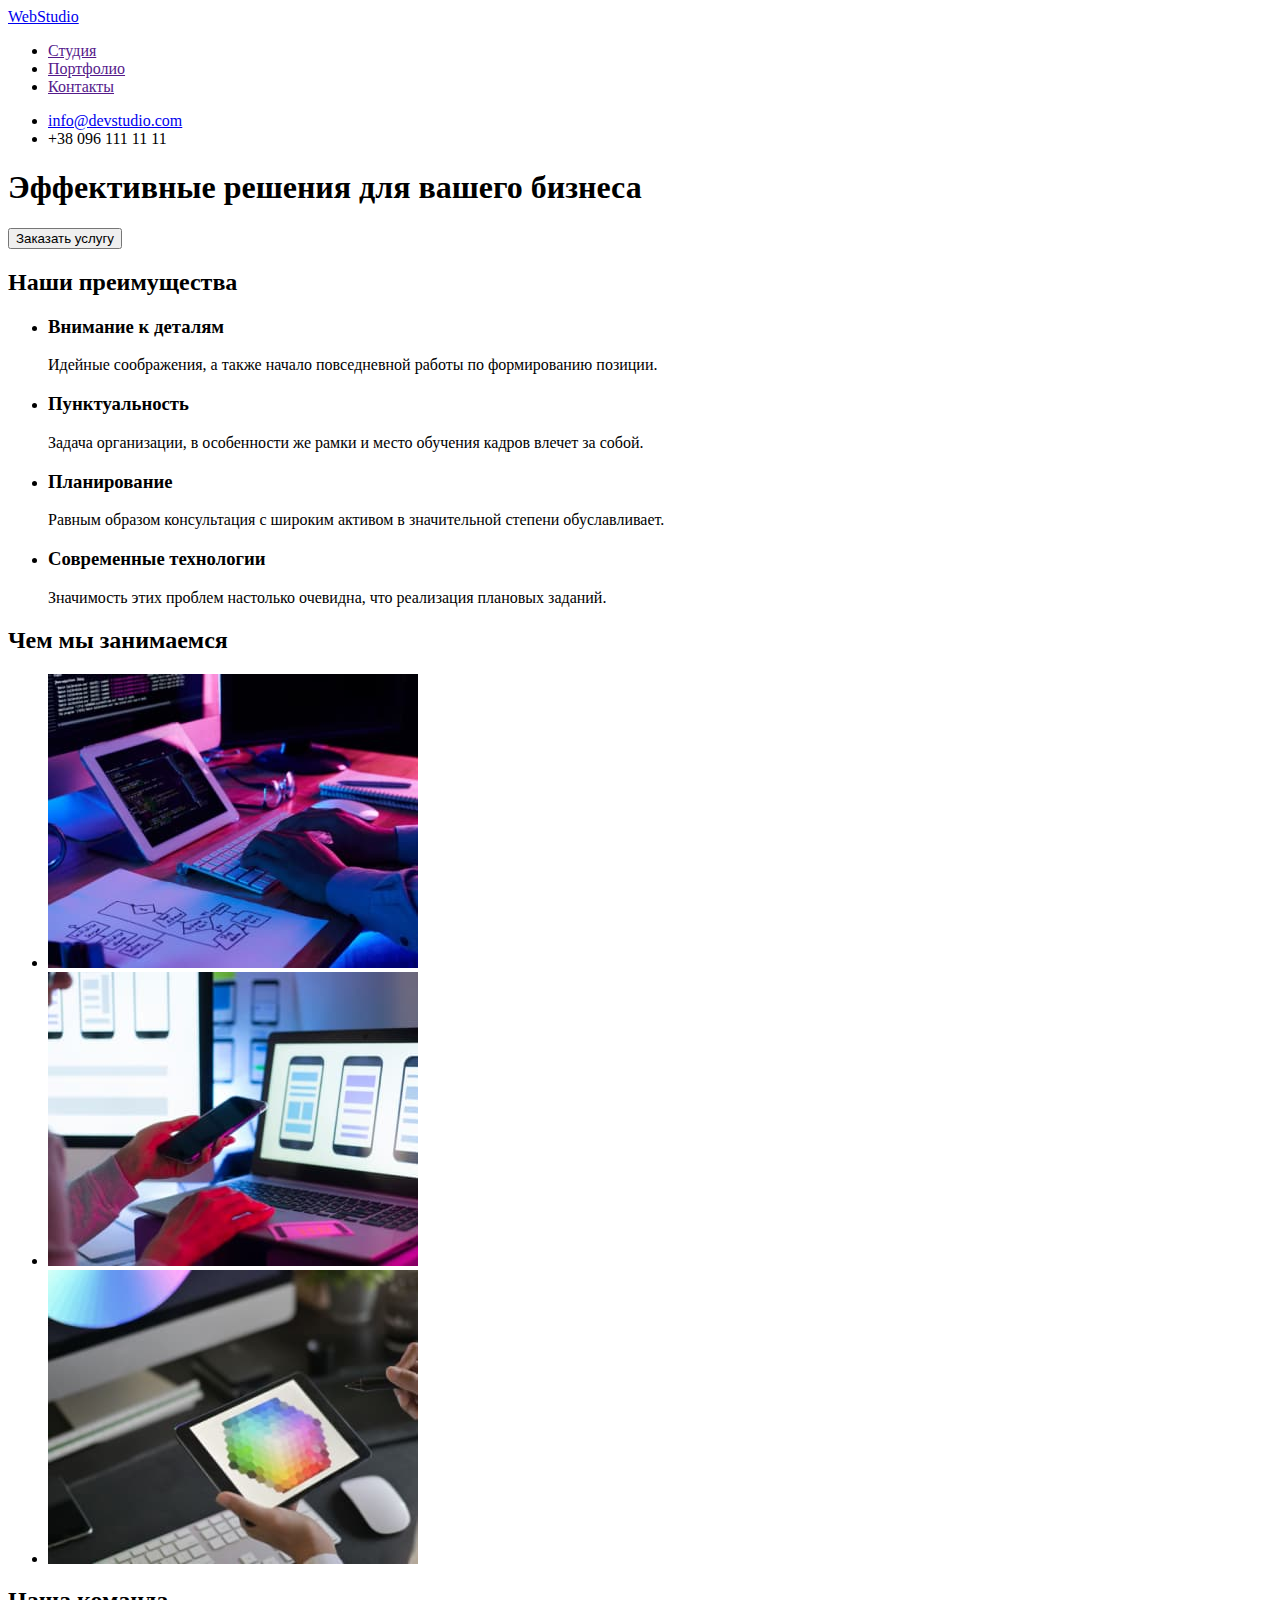
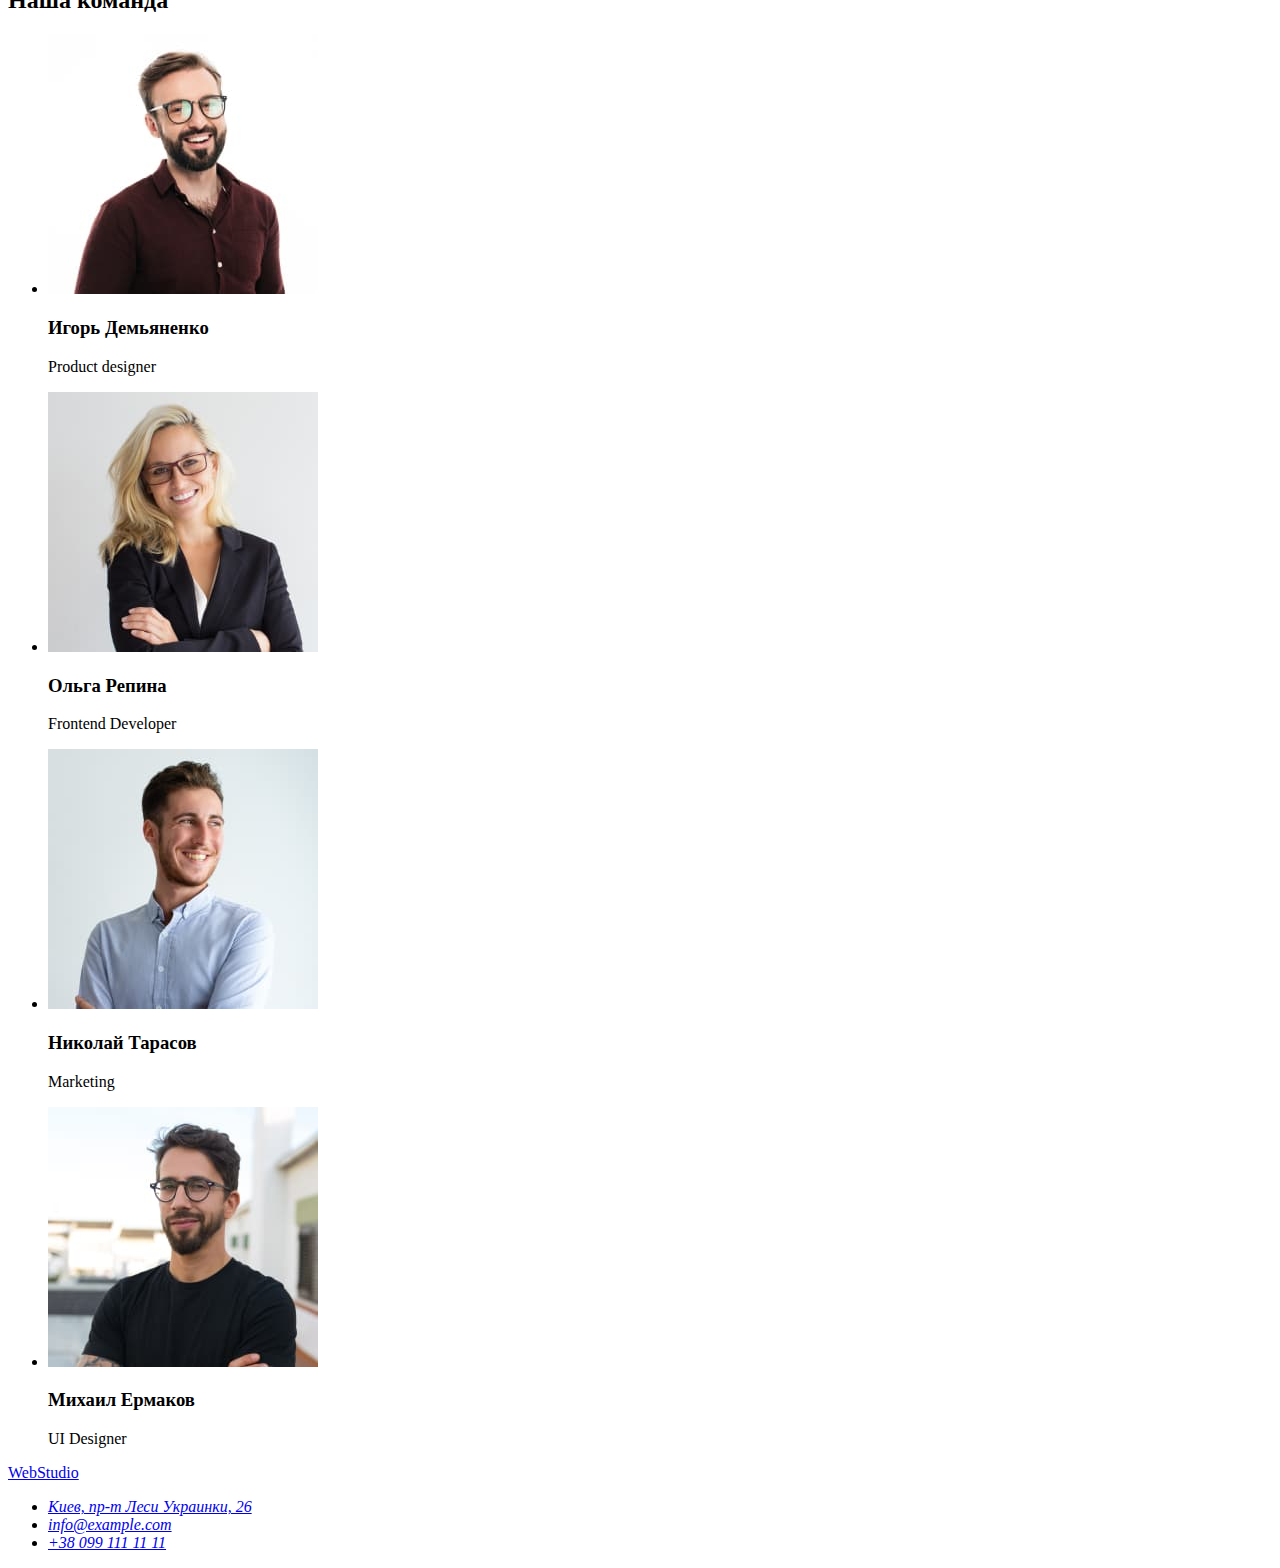
==== index.html @ 43de727d "add 1st hw to 2nd" ====
<!DOCTYPE html>
<html lang="ru">
  <head>
    <meta charset="UTF-8" />
    <meta http-equiv="X-UA-Compatible" content="IE=edge" />
    <meta name="viewport" content="width=device-width, initial-scale=1.0" />
    <title>Document</title>
  </head>
  <body>
    <!-- Хедер -->
    <header>
      <a href="index.html">WebStudio</a>
      <nav>
        <ul>
          <li><a href="">Студия</a></li>
          <li><a href="">Портфолио</a></li>
          <li><a href="">Контакты</a></li>
        </ul>
      </nav>
      <ul>
        <li><a href="mailto:info@devstudio.com">info@devstudio.com</a></li>
        <li>+38 096 111 11 11</li>
      </ul>
    </header>
    <main>
      <!-- Hero -->
      <section>
        <h1>Эффективные решения для вашего бизнеса</h1>
        <button type="button">Заказать услугу</button>
      </section>
      <!-- Наши преимущества -->
      <section>
        <h2>Наши преимущества</h2>
        <ul>
          <li>
            <h3>Внимание к деталям</h3>
            <p>Идейные соображения, а также начало повседневной работы по формированию позиции.</p>
          </li>
          <li>
            <h3>Пунктуальность</h3>
            <p>
              Задача организации, в особенности же рамки и место обучения кадров влечет за собой.
            </p>
          </li>
          <li>
            <h3>Планирование</h3>
            <p>
              Равным образом консультация с широким активом в значительной степени обуславливает.
            </p>
          </li>
          <li>
            <h3>Современные технологии</h3>
            <p>Значимость этих проблем настолько очевидна, что реализация плановых заданий.</p>
          </li>
        </ul>
      </section>
      <!-- Чем мы занимаемся -->
      <section>
        <h2>Чем мы занимаемся</h2>
        <ul>
          <li>
            <img src="./images/code.jpg" alt="Написание кода" width="370" />
          </li>
          <li>
            <img src="./images/app.jpg" alt="Поддержка мобильных приложений" width="370" />
          </li>
          <li>
            <img src="./images/tablet.jpg" alt="Поддержка планшетов" width="370" />
          </li>
        </ul>
      </section>
      <!-- Команда -->
      <section>
        <h2>Наша команда</h2>
        <ul>
          <li>
            <img src="./images/ihor.jpg" alt="фото Игорь Демьяненко" width="270" />
            <h3>Игорь Демьяненко</h3>
            <p>Product designer</p>
          </li>
          <li>
            <img src="./images/olha.jpg" alt="фото Ольга Репина" width="270" />
            <h3>Ольга Репина</h3>
            <p>Frontend Developer</p>
          </li>
          <li>
            <img src="./images/mykola.jpg" alt="фото Николай Тарасов" width="270" />
            <h3>Николай Тарасов</h3>
            <p>Marketing</p>
          </li>
          <li>
            <img src="./images/mykhailo.jpg" alt="фото Михаила Ермакова" width="270" />
            <h3>Михаил Ермаков</h3>
            <p>UI Designer</p>
          </li>
        </ul>
      </section>
    </main>
    <!-- Футер -->
    <footer>
      <a href="index.html">WebStudio</a>
      <address>
        <ul>
          <li><a href="https://goo.gl/maps/RKwU9FnVd64jDv186">Киев, пр-т Леси Украинки, 26</a></li>
          <li><a href="mailto:info@example.com">info@example.com</a></li>
          <li><a href="tel:+380991111111">+38 099 111 11 11</a></li>
        </ul>
      </address>
    </footer>
  </body>
</html>
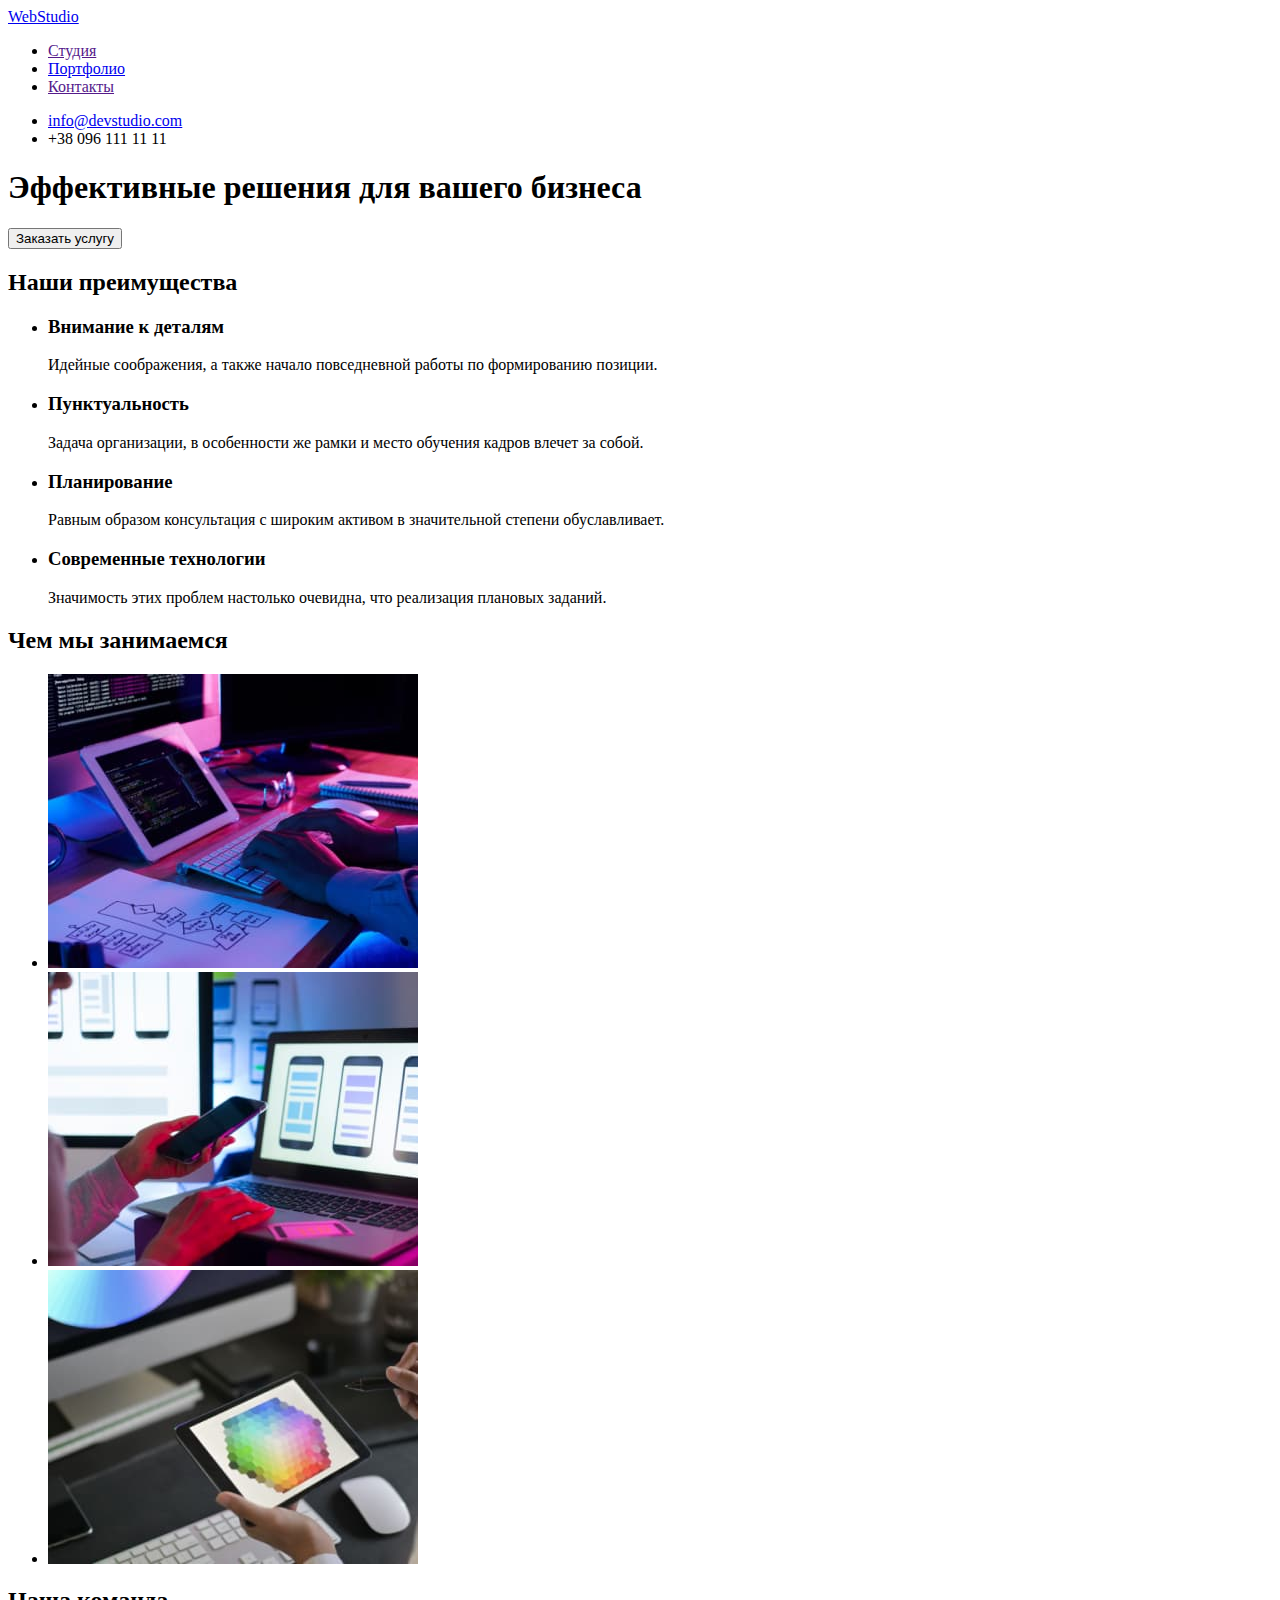
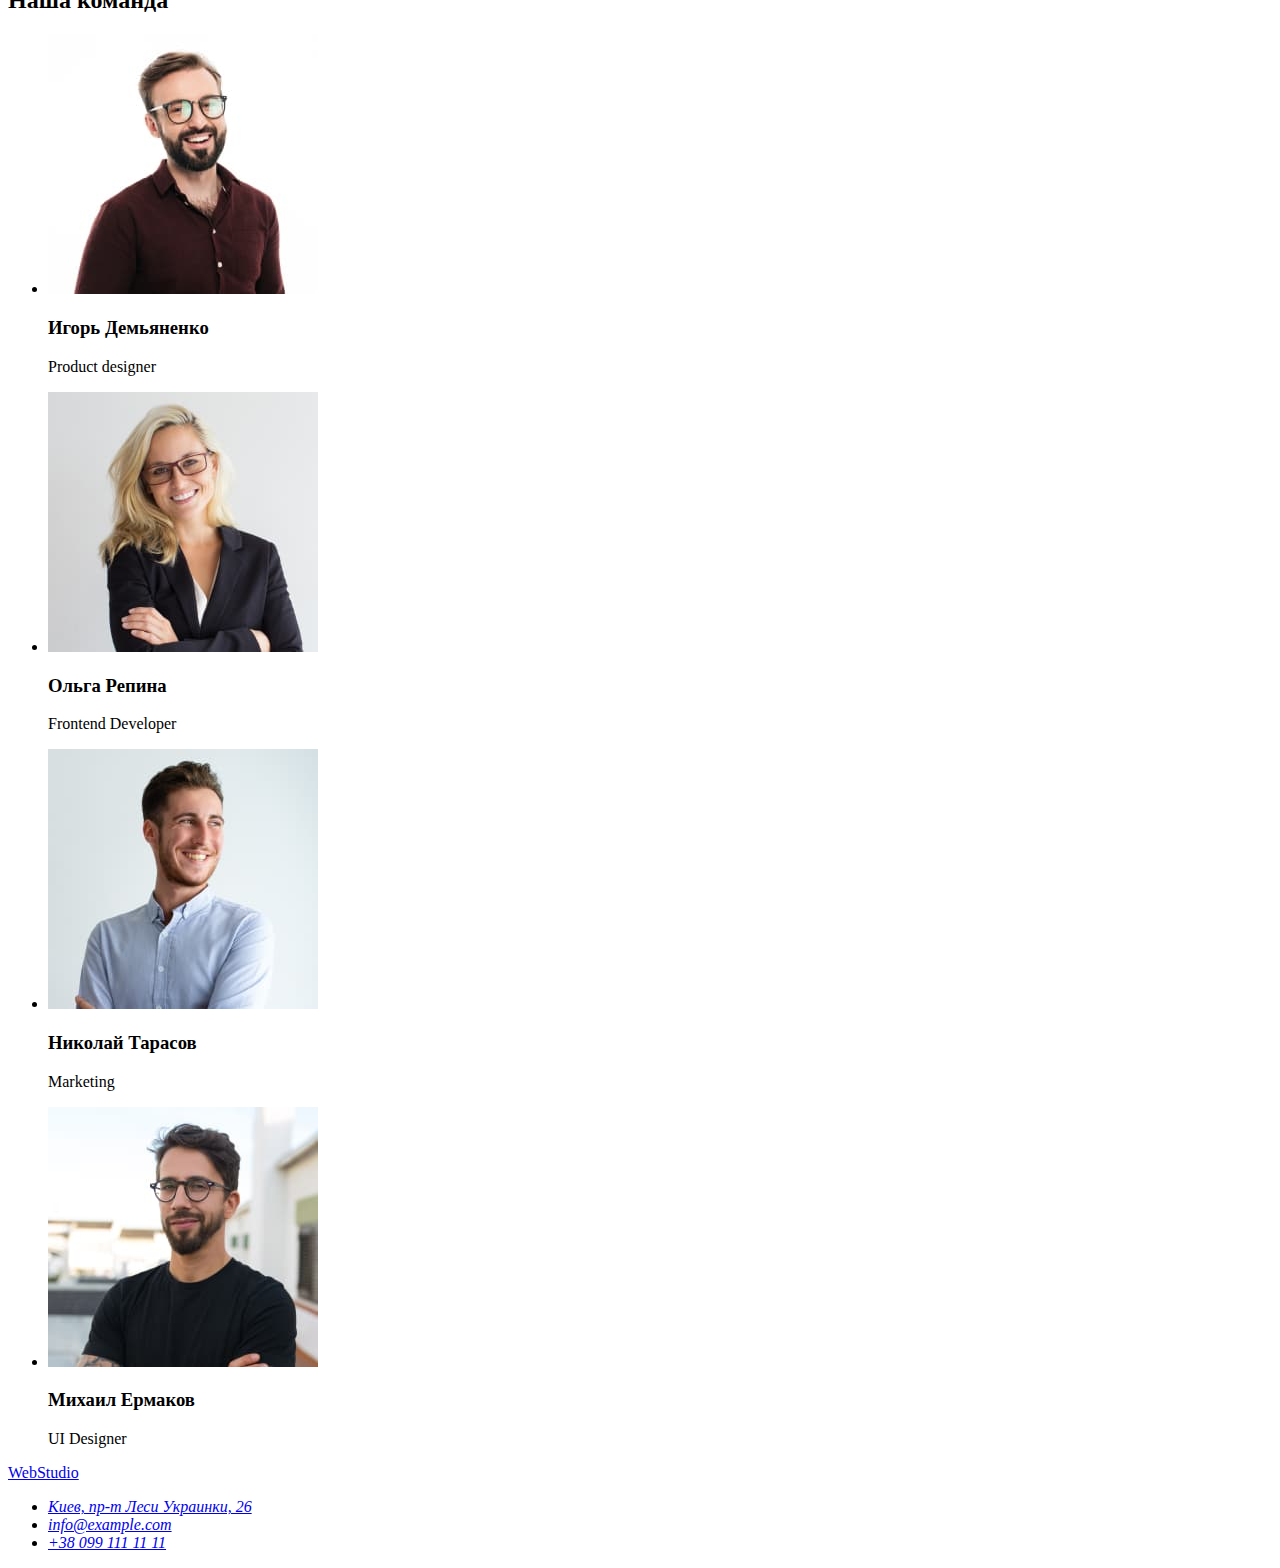
==== commit cdc0a5d3: "add imgs and portfolio html" ====
--- a/index.html
+++ b/index.html
@@ -9,11 +9,11 @@
   <body>
     <!-- Хедер -->
     <header>
-      <a href="index.html">WebStudio</a>
+      <a href="./index.html">WebStudio</a>
       <nav>
         <ul>
           <li><a href="">Студия</a></li>
-          <li><a href="">Портфолио</a></li>
+          <li><a href="./portfolio.html">Портфолио</a></li>
           <li><a href="">Контакты</a></li>
         </ul>
       </nav>
@@ -98,7 +98,7 @@
     </main>
     <!-- Футер -->
     <footer>
-      <a href="index.html">WebStudio</a>
+      <a href="./index.html">WebStudio</a>
       <address>
         <ul>
           <li><a href="https://goo.gl/maps/RKwU9FnVd64jDv186">Киев, пр-т Леси Украинки, 26</a></li>
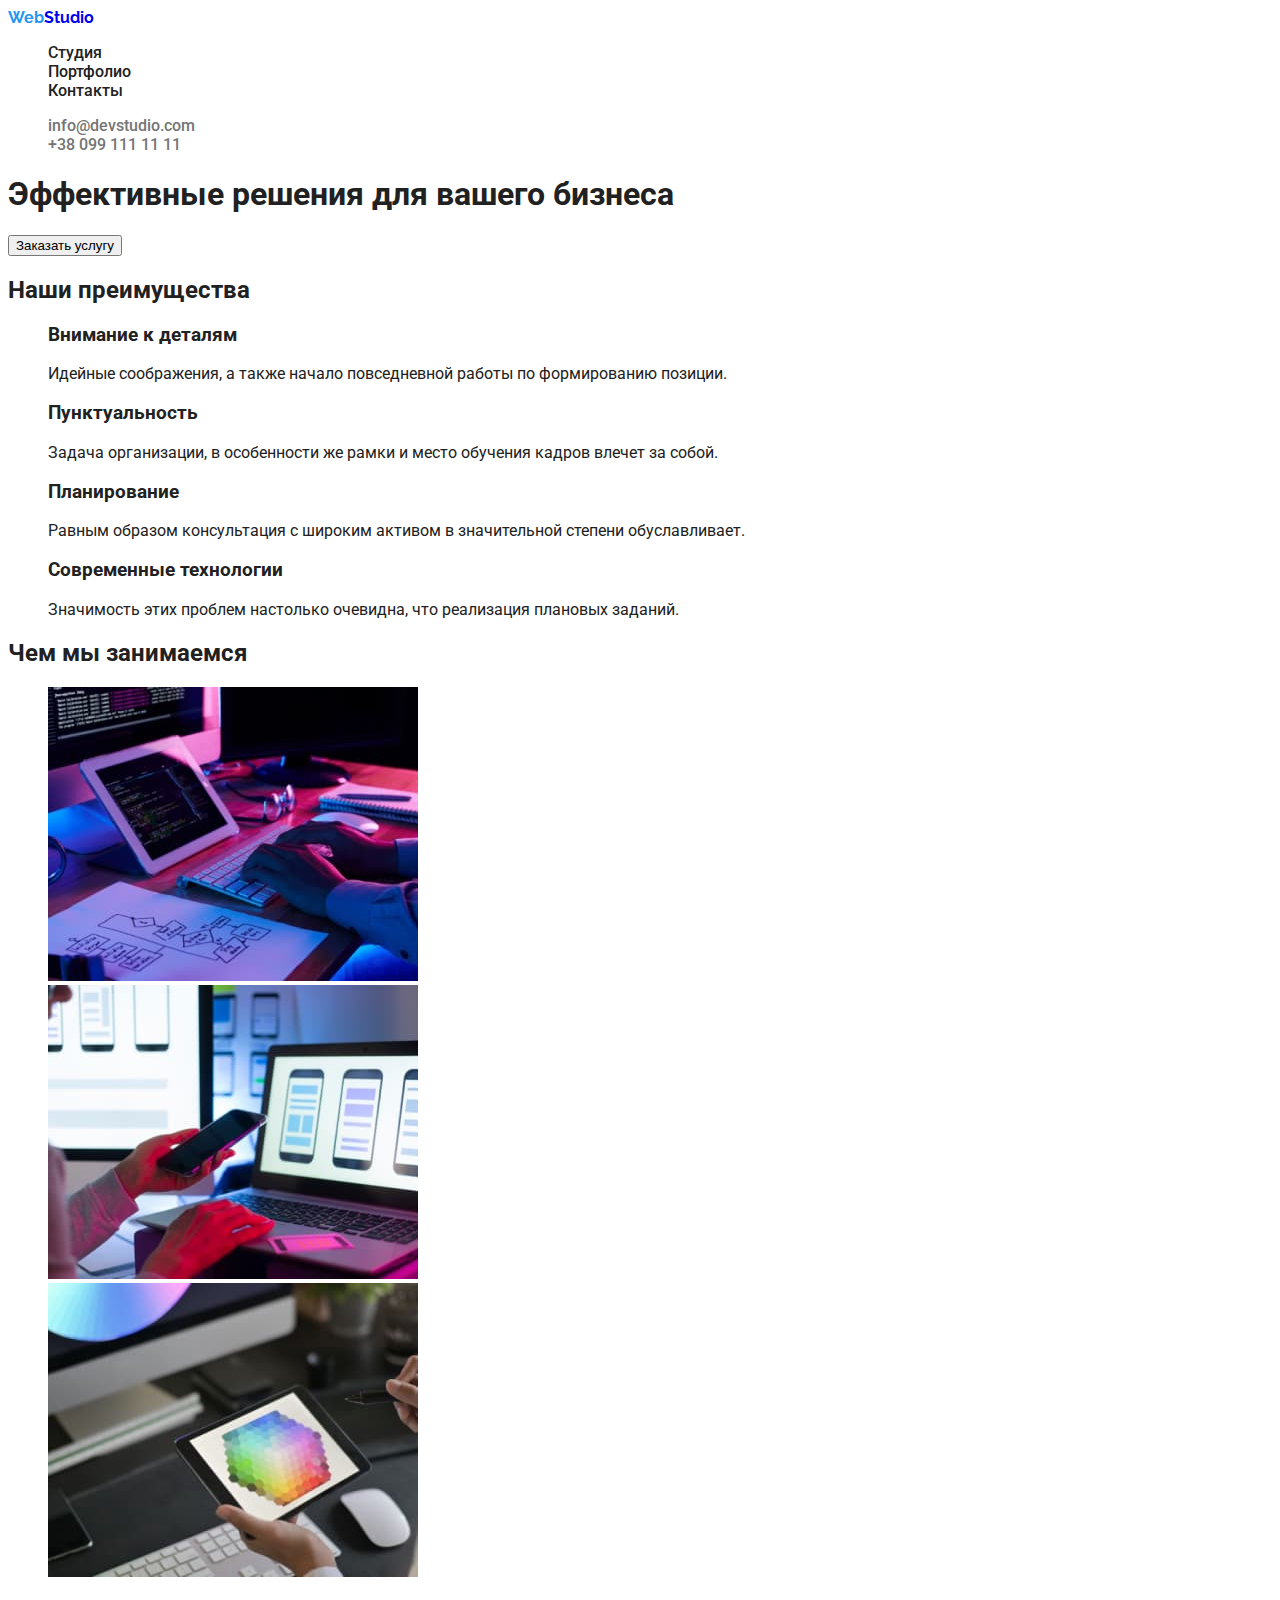
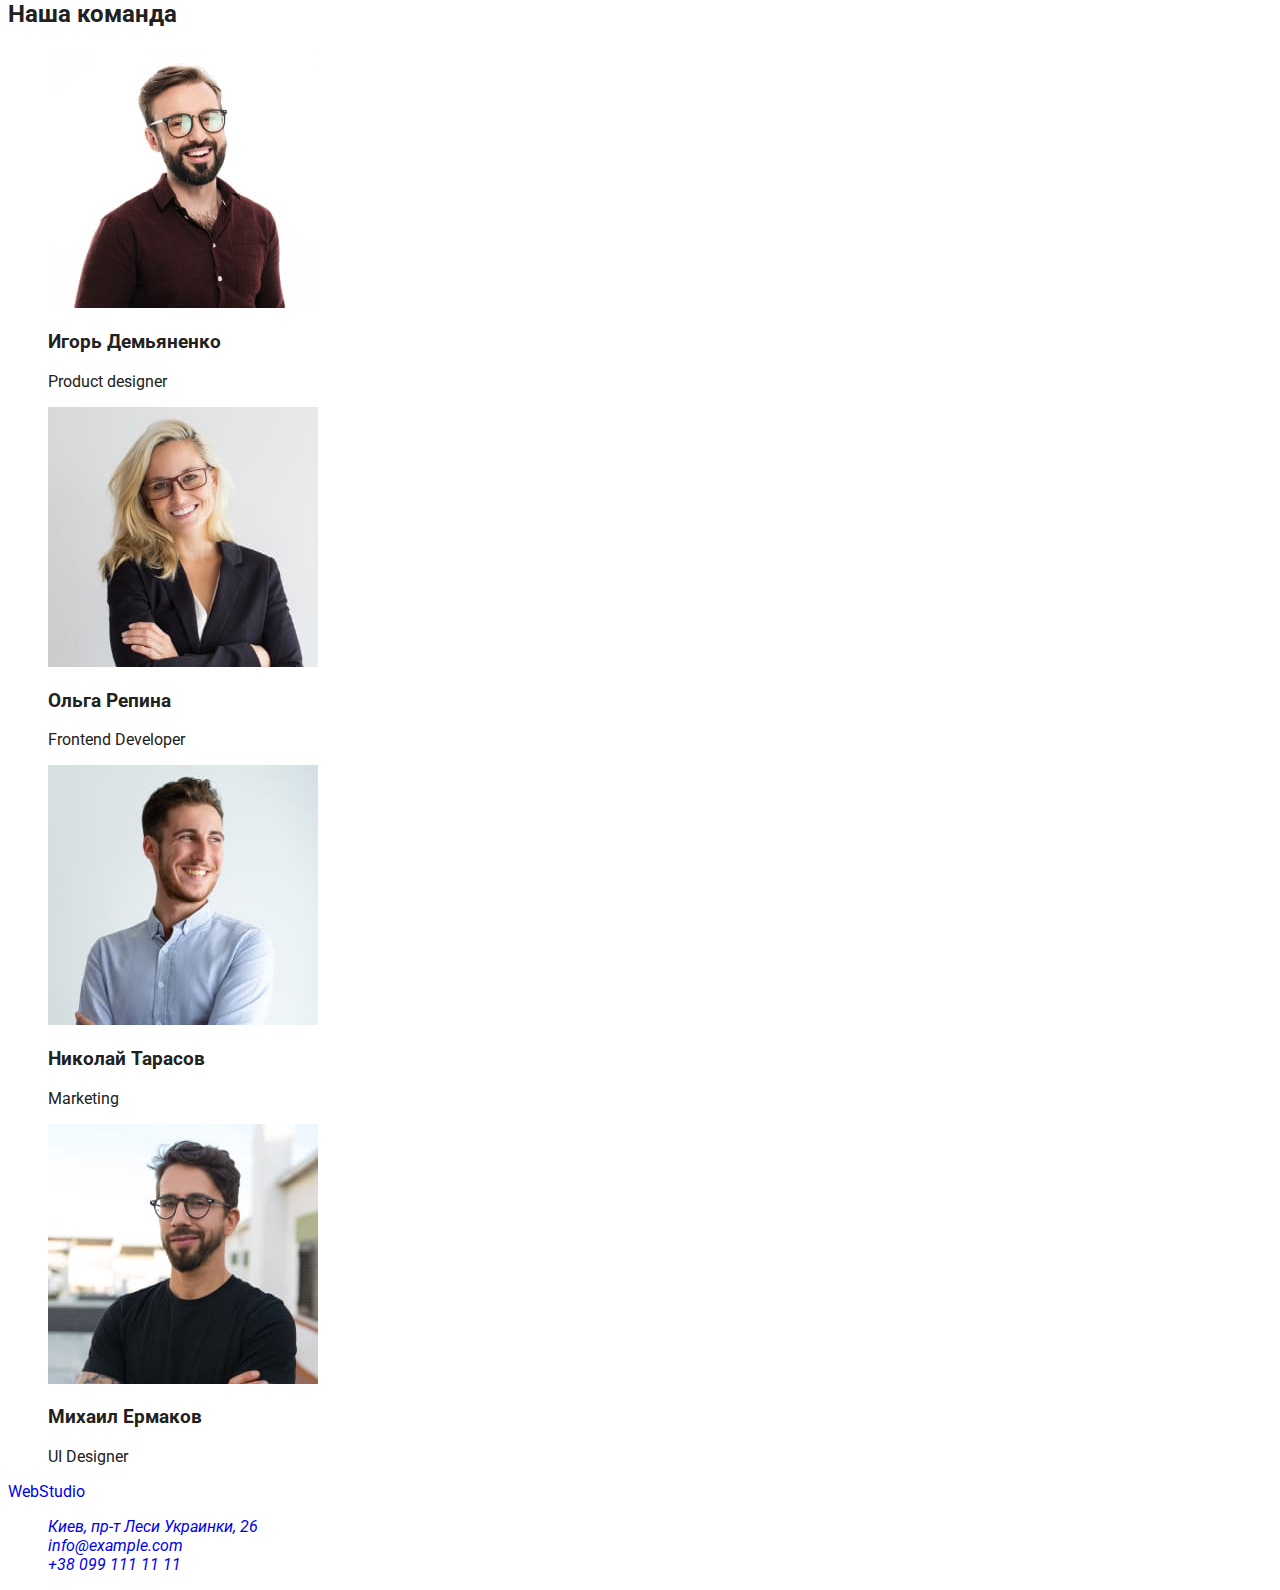
==== commit 0250f0bf: "add header css" ====
--- a/index.html
+++ b/index.html
@@ -5,21 +5,28 @@
     <meta http-equiv="X-UA-Compatible" content="IE=edge" />
     <meta name="viewport" content="width=device-width, initial-scale=1.0" />
     <title>Document</title>
+    <link rel="preconnect" href="https://fonts.googleapis.com" />
+    <link rel="preconnect" href="https://fonts.gstatic.com" crossorigin />
+    <link
+      href="https://fonts.googleapis.com/css2?family=Raleway:wght@700&family=Roboto:wght@400;500;700;900&display=swap"
+      rel="stylesheet"
+    />
+    <link rel="stylesheet" href="./css/styles.css" />
   </head>
   <body>
     <!-- Хедер -->
-    <header>
-      <a href="./index.html">WebStudio</a>
-      <nav>
-        <ul>
-          <li><a href="">Студия</a></li>
-          <li><a href="./portfolio.html">Портфолио</a></li>
-          <li><a href="">Контакты</a></li>
+    <header class="header">
+      <a class="header-logo" href="./index.html"><span class="header-web">Web</span>Studio</a>
+      <nav class="header-nav">
+        <ul class="header-list">
+          <li class="header-item"><a class="header-link" href=./index.html">Студия</a></li>
+          <li class="header-item"><a class="header-link" href=./portfolio.html">Портфолио</a></li>
+          <li class="header-item"><a class="header-link" href="">Контакты</a></li>
         </ul>
       </nav>
-      <ul>
-        <li><a href="mailto:info@devstudio.com">info@devstudio.com</a></li>
-        <li>+38 096 111 11 11</li>
+      <ul class="header-contacts">
+        <li><a class="header-contacts-link" href="mailto:info@devstudio.com">info@devstudio.com</a></li>
+        <li><a class="header-contacts-link" href="tel:+380991111111">+38 099 111 11 11</a></li>
       </ul>
     </header>
     <main>
--- a/css/styles.css
+++ b/css/styles.css
@@ -0,0 +1,41 @@
+:root {
+  --main-color: #212121;
+  --secondary-color: #757575;
+  --additional-color: #2196f3;
+}
+body {
+  font-family: 'Roboto', sans-serif;
+  color: var(--main-color);
+}
+[href] {
+  text-decoration: none;
+}
+
+ul {
+  list-style-type: none;
+}
+/* Header */
+.header {
+  font-weight: 500;
+}
+.header-web {
+  color: var(--additional-color);
+}
+.header-logo {
+  font-family: 'Raleway', sans-serif;
+  font-weight: 700;
+}
+.header-link {
+  color: var(--main-color);
+}
+.header-link:hover,
+.header-link:focus {
+  color: var(--additional-color);
+}
+.header-contacts-link {
+  color: var(--secondary-color);
+}
+.header-contacts-link:hover,
+.header-contacts-link:focus {
+  color: var(--additional-color);
+}+
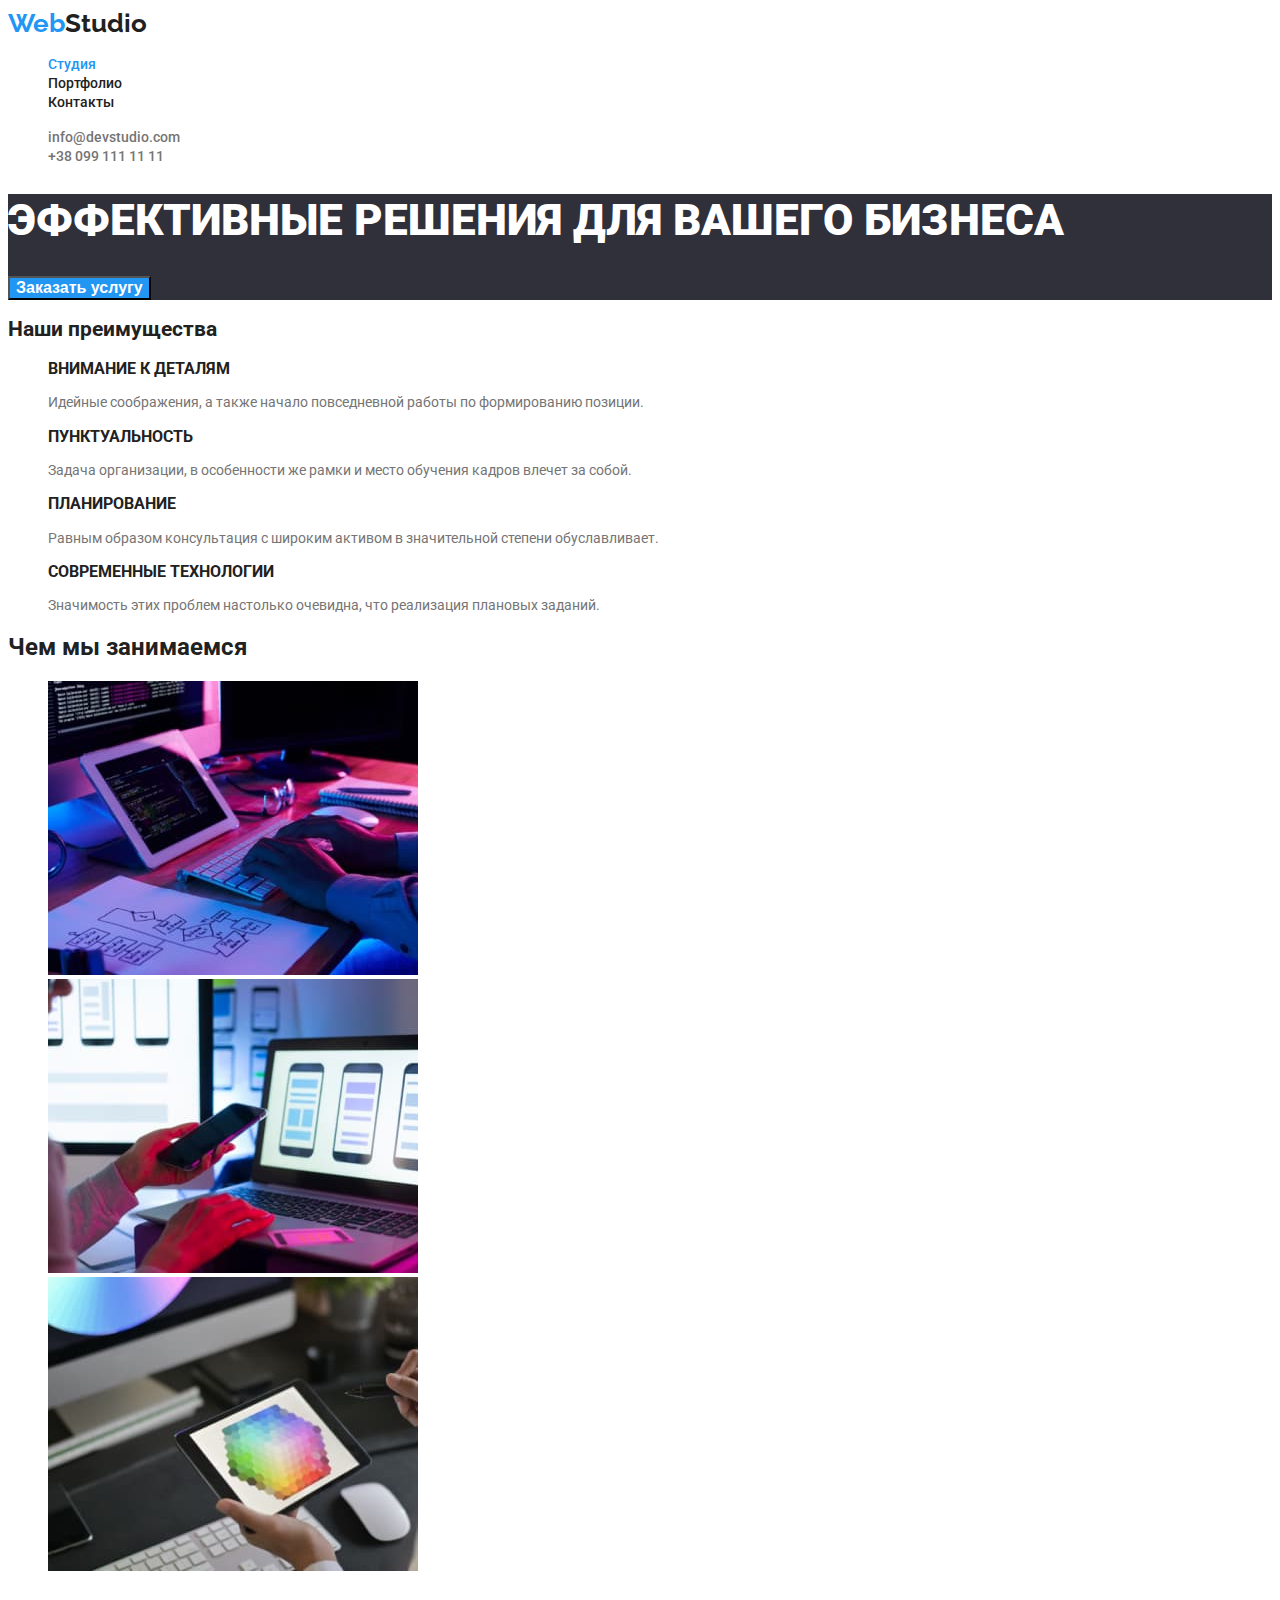
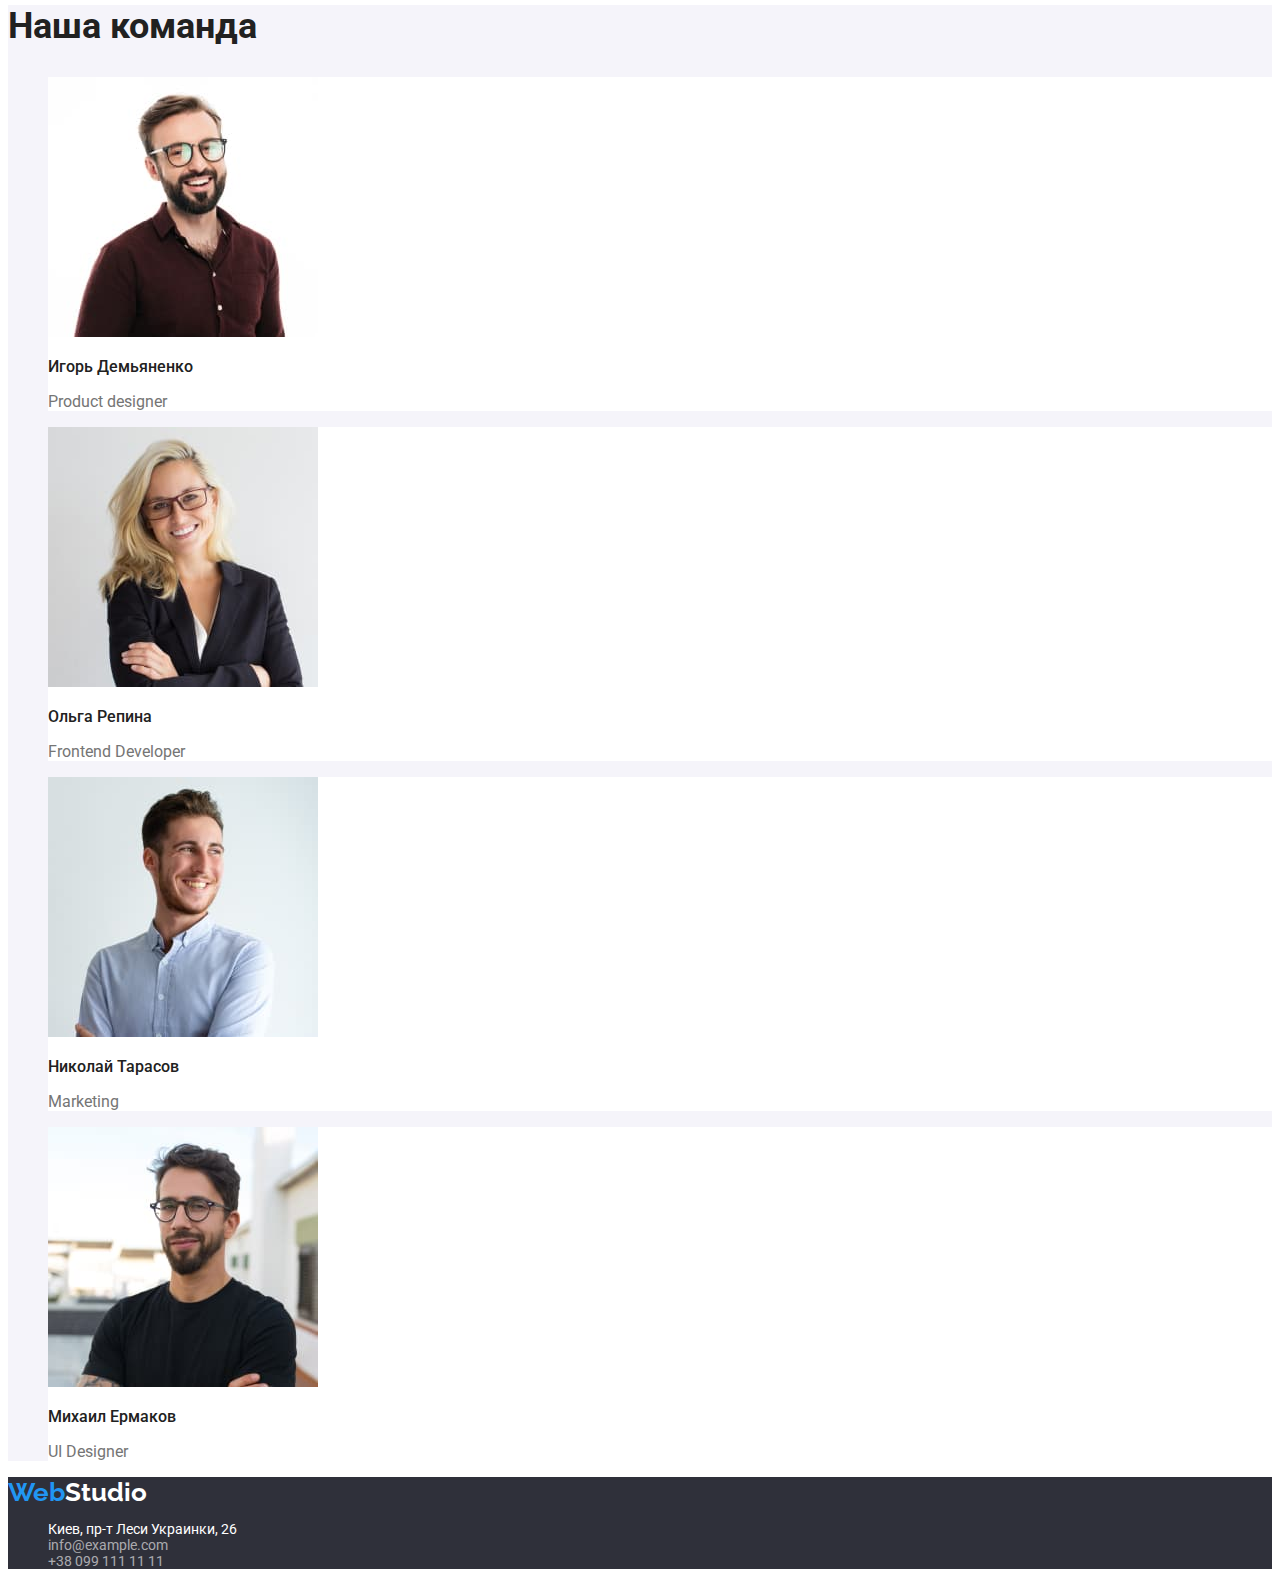
==== commit e343ccfd: "add styles for main page +footer+header" ====
--- a/index.html
+++ b/index.html
@@ -19,7 +19,7 @@
       <a class="header-logo" href="./index.html"><span class="header-web">Web</span>Studio</a>
       <nav class="header-nav">
         <ul class="header-list">
-          <li class="header-item"><a class="header-link" href=./index.html">Студия</a></li>
+          <li class="header-item"><a class="header-link current" href=./index.html">Студия</a></li>
           <li class="header-item"><a class="header-link" href=./portfolio.html">Портфолио</a></li>
           <li class="header-item"><a class="header-link" href="">Контакты</a></li>
         </ul>
@@ -31,39 +31,39 @@
     </header>
     <main>
       <!-- Hero -->
-      <section>
-        <h1>Эффективные решения для вашего бизнеса</h1>
-        <button type="button">Заказать услугу</button>
+      <section class="hero">
+        <h1 class="hero-title">Эффективные решения для вашего бизнеса</h1>
+        <button class="hero-btn" type="button">Заказать услугу</button>
       </section>
       <!-- Наши преимущества -->
-      <section>
-        <h2>Наши преимущества</h2>
-        <ul>
+      <section class="benefits">
+        <h2 class="benefits-title">Наши преимущества</h2>
+        <ul class="benefits-list">
           <li>
-            <h3>Внимание к деталям</h3>
-            <p>Идейные соображения, а также начало повседневной работы по формированию позиции.</p>
+            <h3 class="benefits-list-title">Внимание к деталям</h3>
+            <p class="benefits-list-text">Идейные соображения, а также начало повседневной работы по формированию позиции.</p>
           </li>
           <li>
-            <h3>Пунктуальность</h3>
-            <p>
+            <h3 class="benefits-list-title">Пунктуальность</h3>
+            <p class="benefits-list-text">
               Задача организации, в особенности же рамки и место обучения кадров влечет за собой.
             </p>
           </li>
           <li>
-            <h3>Планирование</h3>
-            <p>
+            <h3 class="benefits-list-title">Планирование</h3>
+            <p class="benefits-list-text">
               Равным образом консультация с широким активом в значительной степени обуславливает.
             </p>
           </li>
           <li>
-            <h3>Современные технологии</h3>
-            <p>Значимость этих проблем настолько очевидна, что реализация плановых заданий.</p>
+            <h3 class="benefits-list-title">Современные технологии</h3>
+            <p class="benefits-list-text">Значимость этих проблем настолько очевидна, что реализация плановых заданий.</p>
           </li>
         </ul>
       </section>
       <!-- Чем мы занимаемся -->
-      <section>
-        <h2>Чем мы занимаемся</h2>
+      <section class="cases">
+        <h2 class="cases-title">Чем мы занимаемся</h2>
         <ul>
           <li>
             <img src="./images/code.jpg" alt="Написание кода" width="370" />
@@ -77,40 +77,40 @@
         </ul>
       </section>
       <!-- Команда -->
-      <section>
-        <h2>Наша команда</h2>
-        <ul>
-          <li>
+      <section class="team">
+        <h2 class="team-title">Наша команда</h2>
+        <ul class="team-list">
+          <li class="team-list-item">
             <img src="./images/ihor.jpg" alt="фото Игорь Демьяненко" width="270" />
-            <h3>Игорь Демьяненко</h3>
-            <p>Product designer</p>
+            <h3 class="team-name">Игорь Демьяненко</h3>
+            <p class="team-position">Product designer</p>
           </li>
-          <li>
+          <li class="team-list-item">
             <img src="./images/olha.jpg" alt="фото Ольга Репина" width="270" />
-            <h3>Ольга Репина</h3>
-            <p>Frontend Developer</p>
+            <h3 class="team-name">Ольга Репина</h3>
+            <p class="team-position">Frontend Developer</p>
           </li>
-          <li>
+          <li class="team-list-item">
             <img src="./images/mykola.jpg" alt="фото Николай Тарасов" width="270" />
-            <h3>Николай Тарасов</h3>
-            <p>Marketing</p>
+            <h3 class="team-name">Николай Тарасов</h3>
+            <p class="team-position">Marketing</p>
           </li>
-          <li>
+          <li class="team-list-item">
             <img src="./images/mykhailo.jpg" alt="фото Михаила Ермакова" width="270" />
-            <h3>Михаил Ермаков</h3>
-            <p>UI Designer</p>
+            <h3 class="team-name">Михаил Ермаков</h3>
+            <p class="team-position">UI Designer</p>
           </li>
         </ul>
       </section>
     </main>
     <!-- Футер -->
-    <footer>
-      <a href="./index.html">WebStudio</a>
-      <address>
-        <ul>
-          <li><a href="https://goo.gl/maps/RKwU9FnVd64jDv186">Киев, пр-т Леси Украинки, 26</a></li>
-          <li><a href="mailto:info@example.com">info@example.com</a></li>
-          <li><a href="tel:+380991111111">+38 099 111 11 11</a></li>
+    <footer class="footer">
+      <a class="footer-logo" href="./index.html"><span class="footer-web">Web</span>Studio</a>
+      <address class="address">
+        <ul class="address-list">
+          <li class="address-item"><a class="address-local-link" href="https://goo.gl/maps/RKwU9FnVd64jDv186" target="_blank" rel="noopener noreferrer">Киев, пр-т Леси Украинки, 26</a></li>
+          <li class="address-item"><a class="address-web-link" href="mailto:info@example.com">info@example.com</a></li>
+          <li class="address-item"><a class="address-web-link" href="tel:+380991111111">+38 099 111 11 11</a></li>
         </ul>
       </address>
     </footer>
--- a/css/styles.css
+++ b/css/styles.css
@@ -2,6 +2,9 @@
   --main-color: #212121;
   --secondary-color: #757575;
   --additional-color: #2196f3;
+  --main-bgc-color: #ffffff;
+  --sec-bgc-color: #2f303a;
+  --add-bgc-color: #f5f4fa;
 }
 body {
   font-family: 'Roboto', sans-serif;
@@ -14,9 +17,12 @@
 ul {
   list-style-type: none;
 }
+
 /* Header */
+
 .header {
   font-weight: 500;
+  background-color: var(--main-bgc-color);
 }
 .header-web {
   color: var(--additional-color);
@@ -24,9 +30,12 @@
 .header-logo {
   font-family: 'Raleway', sans-serif;
   font-weight: 700;
+  font-size: 26px;
+  color: var(--main-color);
 }
 .header-link {
   color: var(--main-color);
+  font-size: 14px;
 }
 .header-link:hover,
 .header-link:focus {
@@ -34,8 +43,119 @@
 }
 .header-contacts-link {
   color: var(--secondary-color);
+  font-size: 14px;
 }
 .header-contacts-link:hover,
 .header-contacts-link:focus {
   color: var(--additional-color);
-}+
+}
+
+.header-link.current {
+  color: var(--additional-color);
+}
+
+/* Hero */
+
+.hero {
+  background-color: var(--sec-bgc-color);
+}
+
+.hero-title {
+  font-weight: 900;
+  color: var(--main-bgc-color);
+  font-size: 44px;
+  text-transform: uppercase;
+}
+
+.hero-btn {
+  font-weight: 700;
+  color: var(--main-bgc-color);
+  background-color: var(--additional-color);
+  font-size: 16px;
+}
+
+/* Benefits */
+
+.benefits {
+  background-color: var(--main-bgc-color);
+  font-weight: 400;
+  font-size: 14px;
+}
+
+.benefits-list-title {
+  font-weight: 700;
+  text-transform: uppercase;
+}
+
+.benefits-list-text {
+  color: var(--secondary-color);
+}
+
+/* What we can do */
+
+.cases {
+  background-color: var(--main-bgc-color);
+}
+
+.cases-tile {
+  font-size: 36px;
+}
+
+/* Our team */
+
+.team {
+  background-color: var(--add-bgc-color);
+}
+.team-title {
+  font-weight: 700;
+  font-size: 36px;
+}
+
+.team-name {
+  font-weight: 500;
+  font-size: 16px;
+}
+
+.team-position {
+  font-weight: 400;
+  font-size: 16px;
+  color: var(--secondary-color);
+}
+
+.team-list-item {
+  background-color: var(--main-bgc-color);
+}
+
+/* Footer */
+
+.footer {
+  background-color: var(--sec-bgc-color);
+  font-weight: 400;
+  font-size: 14px;
+}
+
+.footer-logo {
+  font-family: 'Raleway', sans-serif;
+  font-weight: 700;
+  font-size: 26px;
+  color: var(--main-bgc-color);
+}
+
+.footer-web {
+  color: var(--additional-color);
+}
+.address-item {
+  font-style: normal;
+}
+
+.address-local-link {
+  color: var(--main-bgc-color);
+}
+.address-web-link {
+  color: rgba(255, 255, 255, 0.6);
+}
+
+.address-web-link:hover,
+.address-web-link:focus {
+  color: var(--additional-color);
+}
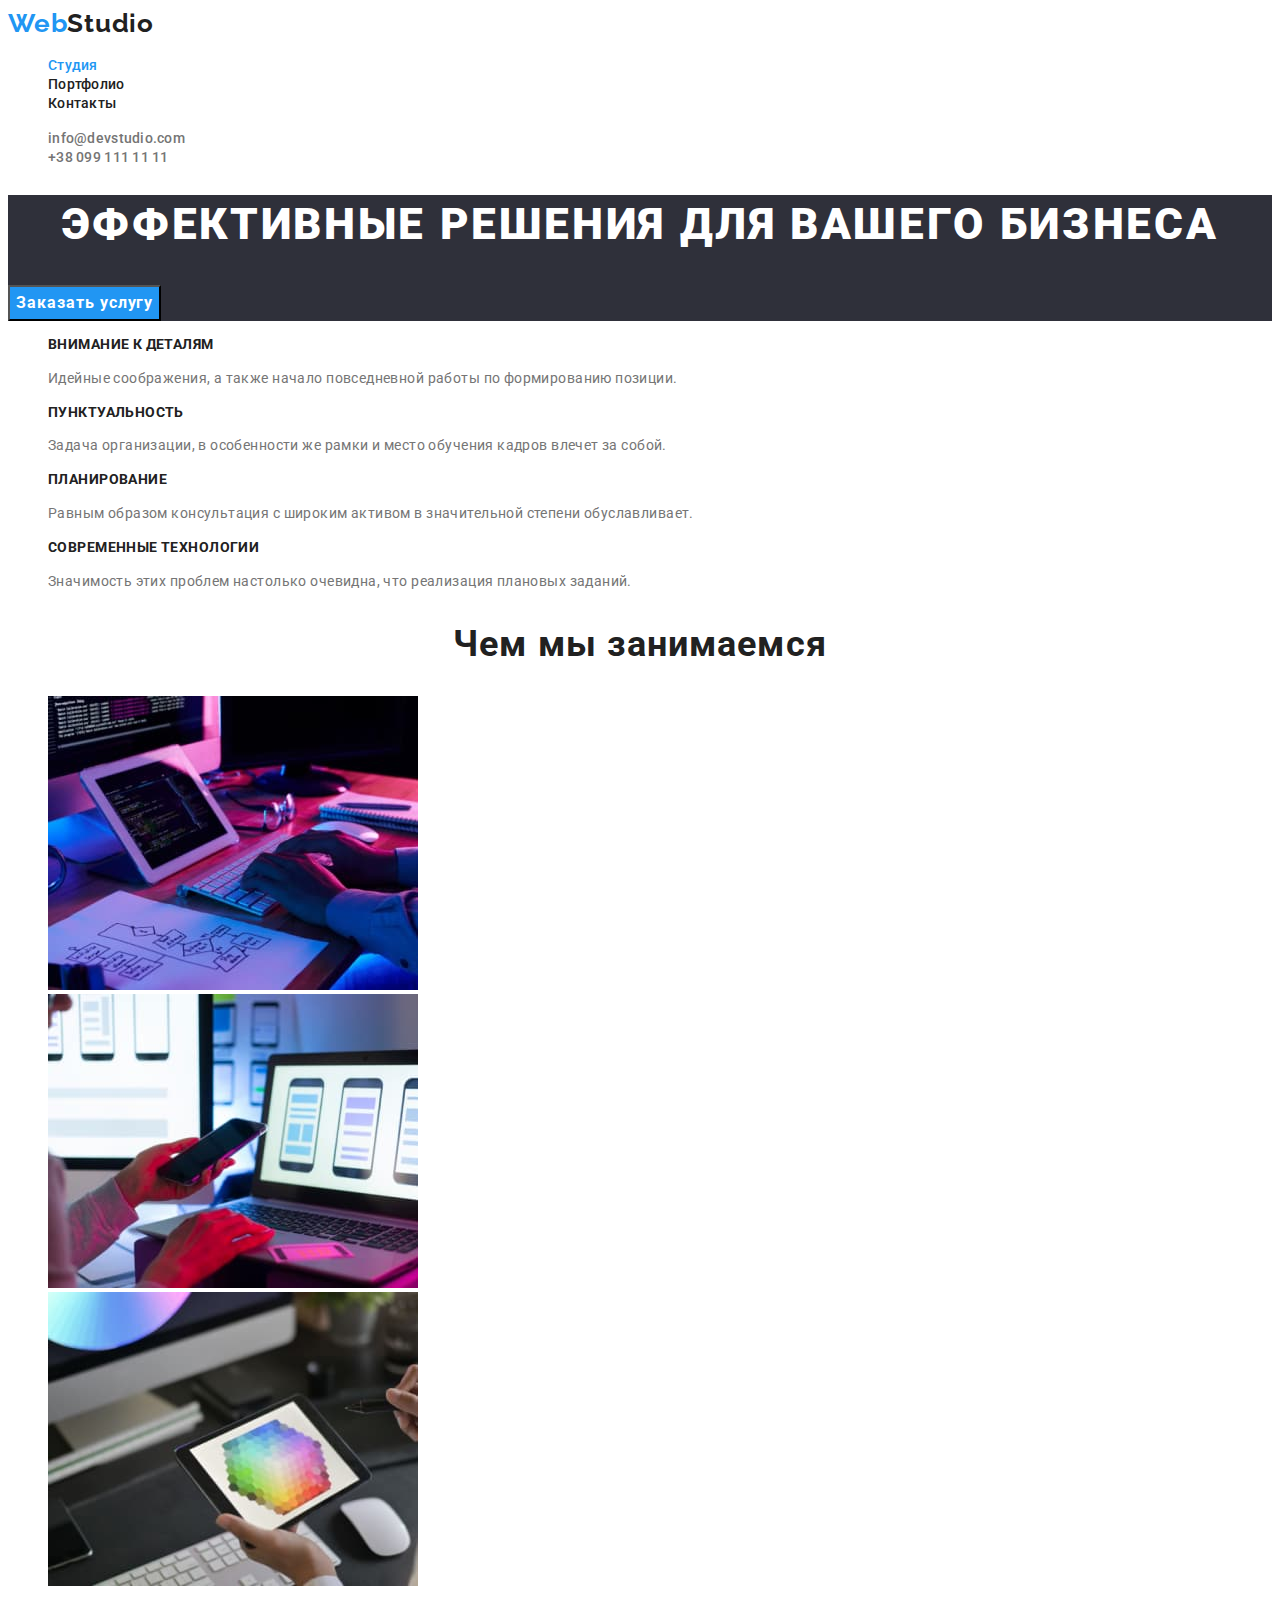
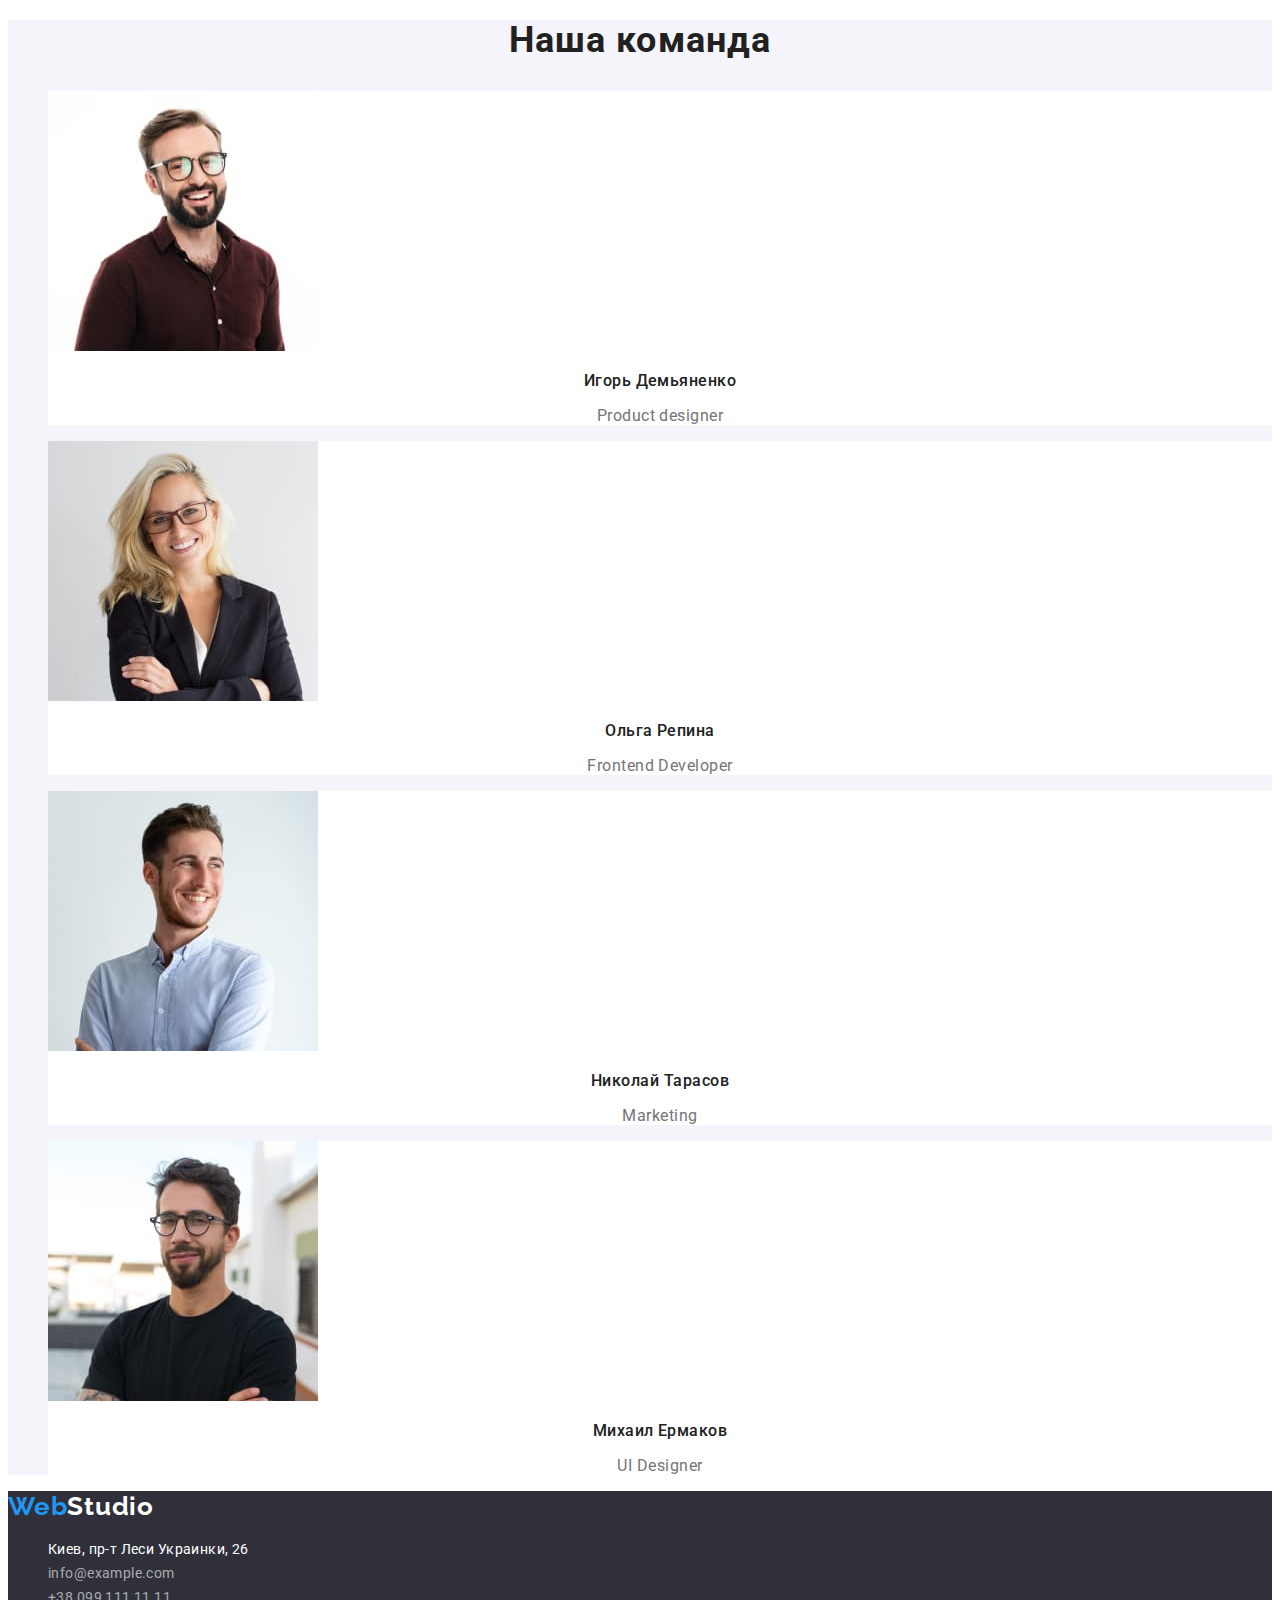
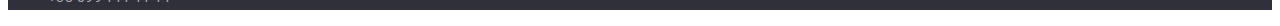
==== commit 7181423f: "add css to portfolio and fixed main" ====
--- a/index.html
+++ b/index.html
@@ -4,7 +4,7 @@
     <meta charset="UTF-8" />
     <meta http-equiv="X-UA-Compatible" content="IE=edge" />
     <meta name="viewport" content="width=device-width, initial-scale=1.0" />
-    <title>Document</title>
+    <title>WebStudio</title>
     <link rel="preconnect" href="https://fonts.googleapis.com" />
     <link rel="preconnect" href="https://fonts.gstatic.com" crossorigin />
     <link
@@ -19,8 +19,8 @@
       <a class="header-logo" href="./index.html"><span class="header-web">Web</span>Studio</a>
       <nav class="header-nav">
         <ul class="header-list">
-          <li class="header-item"><a class="header-link current" href=./index.html">Студия</a></li>
-          <li class="header-item"><a class="header-link" href=./portfolio.html">Портфолио</a></li>
+          <li class="header-item"><a class="header-link current" href=./index.html>Студия</a></li>
+          <li class="header-item"><a class="header-link" href=./portfolio.html>Портфолио</a></li>
           <li class="header-item"><a class="header-link" href="">Контакты</a></li>
         </ul>
       </nav>
@@ -37,7 +37,7 @@
       </section>
       <!-- Наши преимущества -->
       <section class="benefits">
-        <h2 class="benefits-title">Наши преимущества</h2>
+        <h2 class="visually-hidden">Наши преимущества</h2>
         <ul class="benefits-list">
           <li>
             <h3 class="benefits-list-title">Внимание к деталям</h3>
--- a/css/styles.css
+++ b/css/styles.css
@@ -1,7 +1,8 @@
 :root {
   --main-color: #212121;
   --secondary-color: #757575;
-  --additional-color: #2196f3;
+  --accent-color: #2196f3;
+  --add-color: #ffffff;
   --main-bgc-color: #ffffff;
   --sec-bgc-color: #2f303a;
   --add-bgc-color: #f5f4fa;
@@ -18,43 +19,54 @@
   list-style-type: none;
 }
 
-/* Header */
+/* -------------------Header------------------- */
 
 .header {
   font-weight: 500;
   background-color: var(--main-bgc-color);
 }
 .header-web {
-  color: var(--additional-color);
+  color: var(--accent-color);
 }
 .header-logo {
   font-family: 'Raleway', sans-serif;
   font-weight: 700;
   font-size: 26px;
-  color: var(--main-color);
-}
+  line-height: 1.19;
+  letter-spacing: 0.03em;
+  color: var(--main-color);
+}
+
 .header-link {
-  color: var(--main-color);
-  font-size: 14px;
-}
+  font-weight: 500;
+  font-size: 14px;
+  line-height: 1.14;
+  letter-spacing: 0.02em;
+  color: var(--main-color);
+}
+
 .header-link:hover,
 .header-link:focus {
-  color: var(--additional-color);
-}
+  color: var(--accent-color);
+}
+
 .header-contacts-link {
-  color: var(--secondary-color);
-  font-size: 14px;
+  font-weight: 500;
+  font-size: 14px;
+  line-height: 1.14;
+  letter-spacing: 0.02em;
+  color: var(--secondary-color);
 }
 .header-contacts-link:hover,
 .header-contacts-link:focus {
-  color: var(--additional-color);
+  color: var(--accent-color);
 }
 
 .header-link.current {
-  color: var(--additional-color);
-}
-
-/* Hero */
+  color: var(--accent-color);
+}
+
+/* --------------Hero-------------- */
 
 .hero {
   background-color: var(--sec-bgc-color);
@@ -62,63 +74,98 @@
 
 .hero-title {
   font-weight: 900;
-  color: var(--main-bgc-color);
   font-size: 44px;
+  line-height: 1.36;
+  text-align: center;
+  letter-spacing: 0.06em;
   text-transform: uppercase;
+  color: var(--add-color);
 }
 
 .hero-btn {
+  font-family: inherit;
   font-weight: 700;
-  color: var(--main-bgc-color);
-  background-color: var(--additional-color);
-  font-size: 16px;
-}
-
-/* Benefits */
+  font-size: 16px;
+  line-height: 1.87;
+  display: flex;
+  align-items: center;
+  text-align: center;
+  letter-spacing: 0.06em;
+  color: var(--add-color);
+  background-color: var(--accent-color);
+}
+
+/* --------------Benefits-------------- */
 
 .benefits {
   background-color: var(--main-bgc-color);
-  font-weight: 400;
-  font-size: 14px;
-}
-
+}
+.visually-hidden {
+  position: absolute;
+  width: 1px;
+  height: 1px;
+  margin: -1px;
+  padding: 0;
+  overflow: hidden;
+  border: 0;
+  clip: rect(0 0 0 0);
+}
 .benefits-list-title {
-  font-weight: 700;
+  font-size: 14px;
+  line-height: 1.14;
+  letter-spacing: 0.03em;
   text-transform: uppercase;
+  color: var(--main-color);
 }
 
 .benefits-list-text {
-  color: var(--secondary-color);
-}
-
-/* What we can do */
+  font-size: 14px;
+  line-height: 1.71;
+  letter-spacing: 0.03em;
+  color: var(--secondary-color);
+}
+
+/* --------------What we can do-------------- */
 
 .cases {
   background-color: var(--main-bgc-color);
 }
 
-.cases-tile {
+.cases-title {
   font-size: 36px;
-}
-
-/* Our team */
+  line-height: 1.16;
+  text-align: center;
+  letter-spacing: 0.03em;
+  color: var(--main-color);
+}
+
+/* --------------Our team-------------- */
 
 .team {
   background-color: var(--add-bgc-color);
 }
 .team-title {
-  font-weight: 700;
   font-size: 36px;
+  line-height: 1.16;
+  text-align: center;
+  letter-spacing: 0.03em;
+  color: var(--main-color);
 }
 
 .team-name {
   font-weight: 500;
   font-size: 16px;
+  line-height: 1.19;
+  text-align: center;
+  letter-spacing: 0.03em;
+  color: var(--main-color);
 }
 
 .team-position {
-  font-weight: 400;
-  font-size: 16px;
+  font-size: 16px;
+  line-height: 1.19;
+  text-align: center;
+  letter-spacing: 0.03em;
   color: var(--secondary-color);
 }
 
@@ -126,30 +173,34 @@
   background-color: var(--main-bgc-color);
 }
 
-/* Footer */
+/* --------------Footer-------------- */
 
 .footer {
   background-color: var(--sec-bgc-color);
-  font-weight: 400;
-  font-size: 14px;
 }
 
 .footer-logo {
   font-family: 'Raleway', sans-serif;
   font-weight: 700;
   font-size: 26px;
-  color: var(--main-bgc-color);
+  line-height: 1.19;
+  letter-spacing: 0.03em;
+  color: var(--add-color);
 }
 
 .footer-web {
-  color: var(--additional-color);
-}
+  color: var(--accent-color);
+}
+
 .address-item {
   font-style: normal;
+  font-size: 14px;
+  line-height: 1.71;
+  letter-spacing: 0.03em;
 }
 
 .address-local-link {
-  color: var(--main-bgc-color);
+  color: var(--add-color);
 }
 .address-web-link {
   color: rgba(255, 255, 255, 0.6);
@@ -157,5 +208,37 @@
 
 .address-web-link:hover,
 .address-web-link:focus {
-  color: var(--additional-color);
-}
+  color: var(--accent-color);
+}
+
+/* ----------------Portfolio---------------- */
+.portfolio-btn {
+  font-family: inherit;
+  font-weight: 500;
+  font-size: 16px;
+  line-height: 1.62;
+  text-align: center;
+  letter-spacing: 0.03em;
+  color: var(--main-color);
+  background-color: var(--add-bgc-color);
+}
+
+.portfolio-btn:hover,
+.portfolio-btn:focus {
+  color: var(--add-color);
+  background-color: var(--accent-color);
+}
+
+.portfolio-title {
+  font-size: 18px;
+  line-height: 2;
+  letter-spacing: 0.06em;
+  color: var(--main-color);
+}
+
+.portfolio-text {
+  font-size: 16px;
+  line-height: 1.87;
+  letter-spacing: 0.03em;
+  color: var(--secondary-color);
+}
